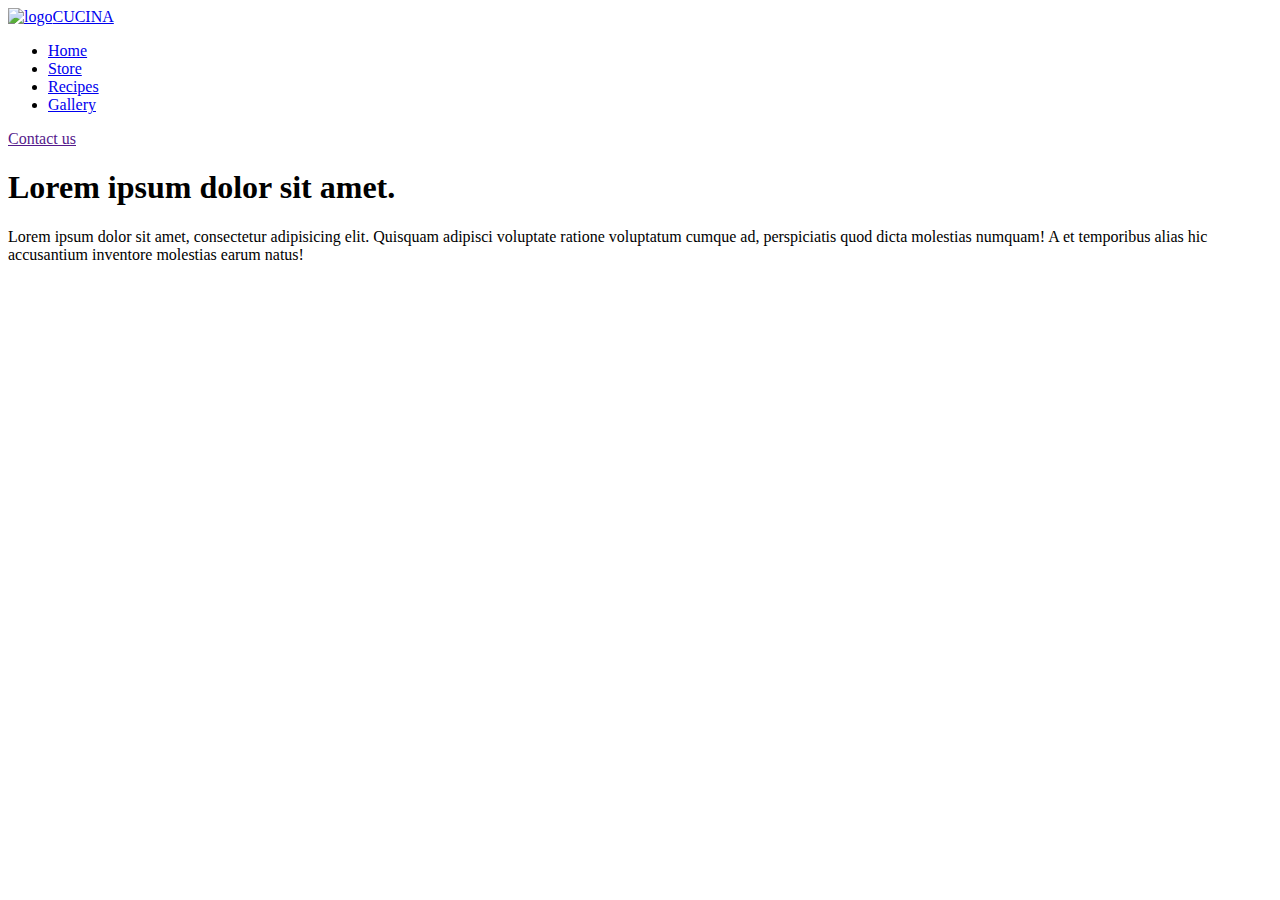
==== index.html @ 2ed221c3 "Deploying to gh-pages from @ Black-Chaos/team-repo@0364aedf231ca99969c673389fc8310e7ed658b2 🚀" ====
<!DOCTYPE html>
<html lang="en">
  <head>
    <meta charset="UTF-8" />
    <link rel="icon" type="image/svg+xml" href="/team-repo/favicon.svg" />
    <meta name="viewport" content="width=device-width, initial-scale=1.0" />
    <title>Vanilla App Template</title>
    
    <script type="module" crossorigin src="/team-repo/assets/index-fac82e35.js"></script>
    <link rel="stylesheet" href="/team-repo/assets/index-ec9f342a.css">
  </head>
  <body>
    <header>
  <a href="#"><img src="./images/hero/logo.svg" alt="logo" />CUCINA</a>
  <nav>
    <ul>
      <li><a href="#">Home</a></li>
      <li><a href="#store">Store</a></li>
      <li><a href="#recipes">Recipes</a></li>
      <li><a href="#gallery">Gallery</a></li>
    </ul>
  </nav>
  <a href="">Contact us</a>
</header>

    <main>
      <section class="hero">
    <h1 class="hero-title">Lorem ipsum dolor sit amet.
    </h1>
    <p class="hero-text">Lorem ipsum dolor sit amet, consectetur adipisicing elit. Quisquam adipisci voluptate ratione voluptatum cumque ad, perspiciatis quod dicta molestias numquam! A et temporibus alias hic accusantium inventore molestias earum natus!</p>
</section>
    </main>


    
  </body>
</html>
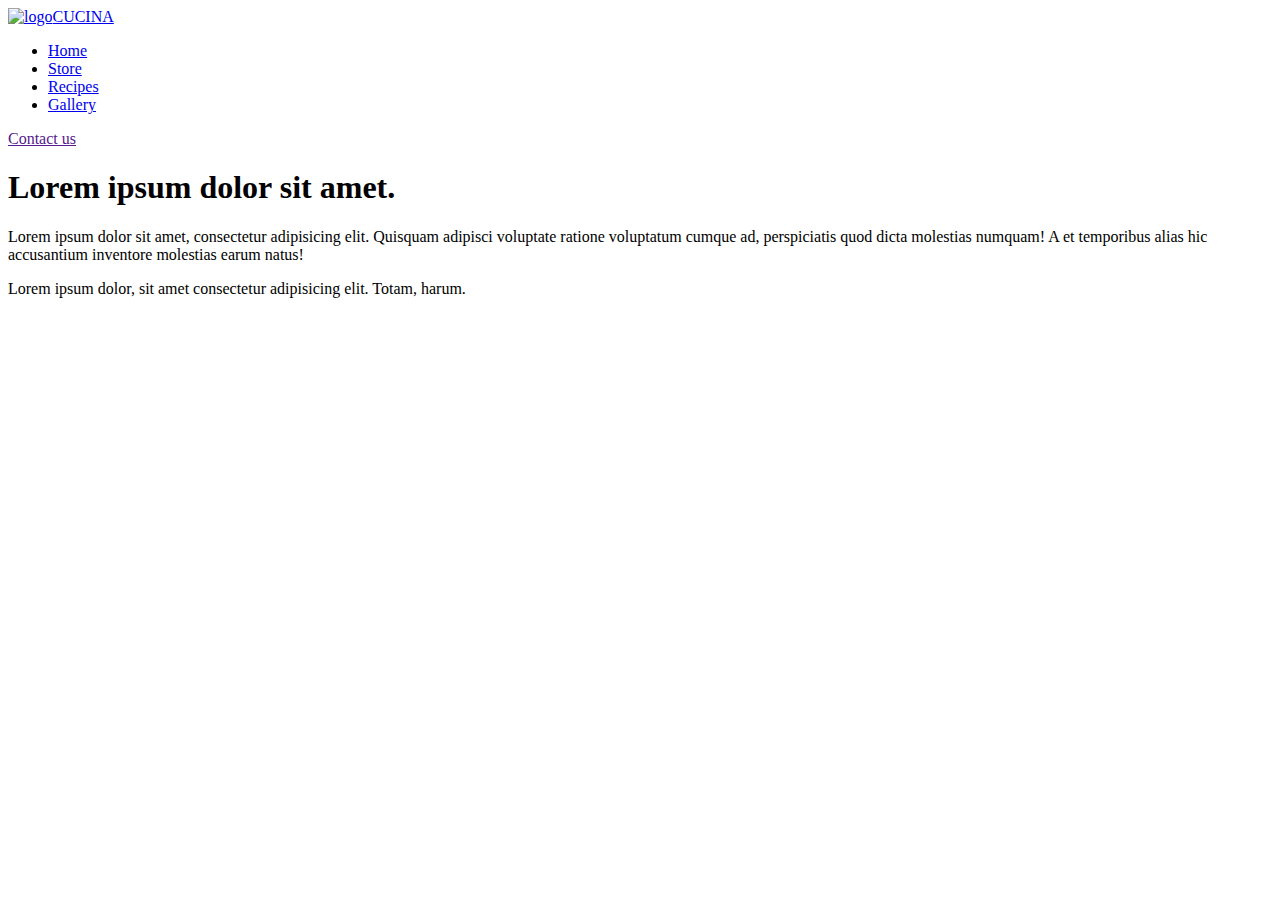
==== commit 8fdc5325: "Deploying to gh-pages from @ Black-Chaos/team-repo@7720423a684d3e79e1a416ebe81f6b6a907e62ab 🚀" ====
--- a/index.html
+++ b/index.html
@@ -7,7 +7,7 @@
     <title>Vanilla App Template</title>
     
     <script type="module" crossorigin src="/team-repo/assets/index-fac82e35.js"></script>
-    <link rel="stylesheet" href="/team-repo/assets/index-ec9f342a.css">
+    <link rel="stylesheet" href="/team-repo/assets/index-c1786392.css">
   </head>
   <body>
     <header>
@@ -30,7 +30,13 @@
     <p class="hero-text">Lorem ipsum dolor sit amet, consectetur adipisicing elit. Quisquam adipisci voluptate ratione voluptatum cumque ad, perspiciatis quod dicta molestias numquam! A et temporibus alias hic accusantium inventore molestias earum natus!</p>
 </section>
     </main>
+      
+      <footer class="footer">
+<p>Lorem ipsum dolor, sit amet consectetur adipisicing elit. Totam, harum.</p>
 
+</footer>
+      
+    
 
     
   </body>
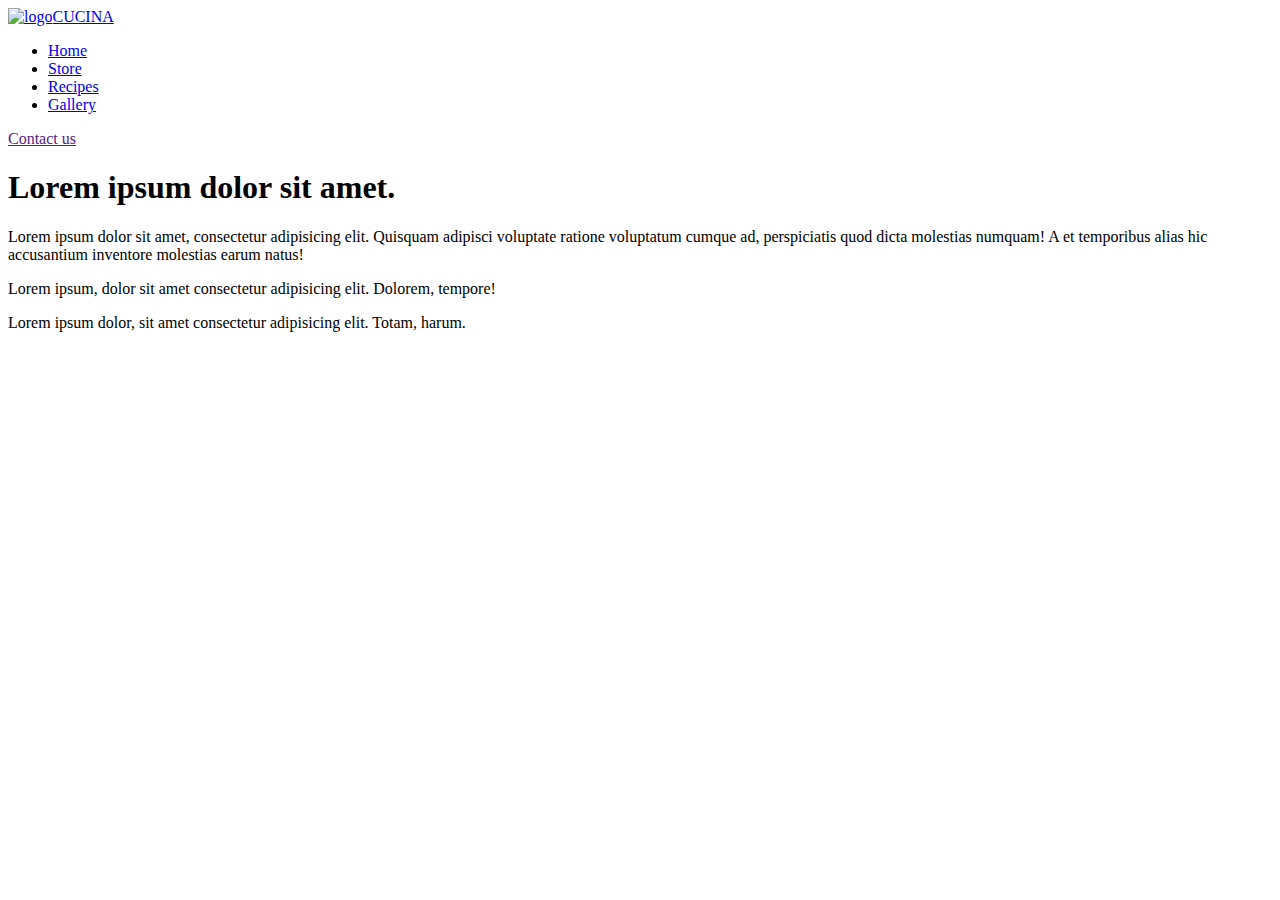
==== commit 75de89ef: "Deploying to gh-pages from @ Black-Chaos/team-repo@53d257ae396ac913eacd3ddf9c792558165cd915 🚀" ====
--- a/index.html
+++ b/index.html
@@ -5,9 +5,14 @@
     <link rel="icon" type="image/svg+xml" href="/team-repo/favicon.svg" />
     <meta name="viewport" content="width=device-width, initial-scale=1.0" />
     <title>Vanilla App Template</title>
+    <link
+      rel="stylesheet"
+      href="https://cdn.jsdelivr.net/npm/swiper@9/swiper-bundle.min.css"
+    />
+
     
-    <script type="module" crossorigin src="/team-repo/assets/index-fac82e35.js"></script>
-    <link rel="stylesheet" href="/team-repo/assets/index-c1786392.css">
+    <script type="module" crossorigin src="/team-repo/assets/index-b7c39c89.js"></script>
+    <link rel="stylesheet" href="/team-repo/assets/index-829f8f21.css">
   </head>
   <body>
     <header>
@@ -29,15 +34,41 @@
     </h1>
     <p class="hero-text">Lorem ipsum dolor sit amet, consectetur adipisicing elit. Quisquam adipisci voluptate ratione voluptatum cumque ad, perspiciatis quod dicta molestias numquam! A et temporibus alias hic accusantium inventore molestias earum natus!</p>
 </section>
+      <p class="text">
+  Lorem ipsum, dolor sit amet consectetur adipisicing elit. Dolorem, tempore!
+</p>
+
     </main>
-      
-      <footer class="footer">
+
+    <footer class="footer">
 <p>Lorem ipsum dolor, sit amet consectetur adipisicing elit. Totam, harum.</p>
+<img src="/team-repo/assets/natural-6c6705c3.jpg" alt="">
+</footer>
 
-</footer>
-      
-    
+    <!-- Slider main container -->
+<div class="swiper">
+  <!-- Additional required wrapper -->
+  <div class="swiper-wrapper">
+    <!-- Slides -->
+    <div class="swiper-slide"><img src="/team-repo/assets/1-cb361c37.jpg" alt="" /></div>
+    <div class="swiper-slide"><img src="/team-repo/assets/2-27f98ae6.jpg" alt="" /></div>
+    <div class="swiper-slide"><img src="/team-repo/assets/3-51ec5306.jpg" alt="" /></div>
+    <div class="swiper-slide"><img src="/team-repo/assets/4-d78f7535.jpg" alt="" /></div>
+    <div class="swiper-slide"><img src="/team-repo/assets/5-69b467e8.jpg" alt="" /></div>
+    <div class="swiper-slide"><img src="/team-repo/assets/6-a63c376f.jpg" alt="" /></div>
+  </div>
+  <!-- If we need pagination -->
+  <div class="swiper-pagination"></div>
 
+  <!-- If we need navigation buttons -->
+  <!-- <div class="swiper-button-prev"></div>
+  <div class="swiper-button-next"></div> -->
+
+  <!-- If we need scrollbar -->
+  <!-- <div class="swiper-scrollbar"></div> -->
+</div>
+
+    <script src="https://cdn.jsdelivr.net/npm/swiper@9/swiper-bundle.min.js"></script>
     
   </body>
 </html>
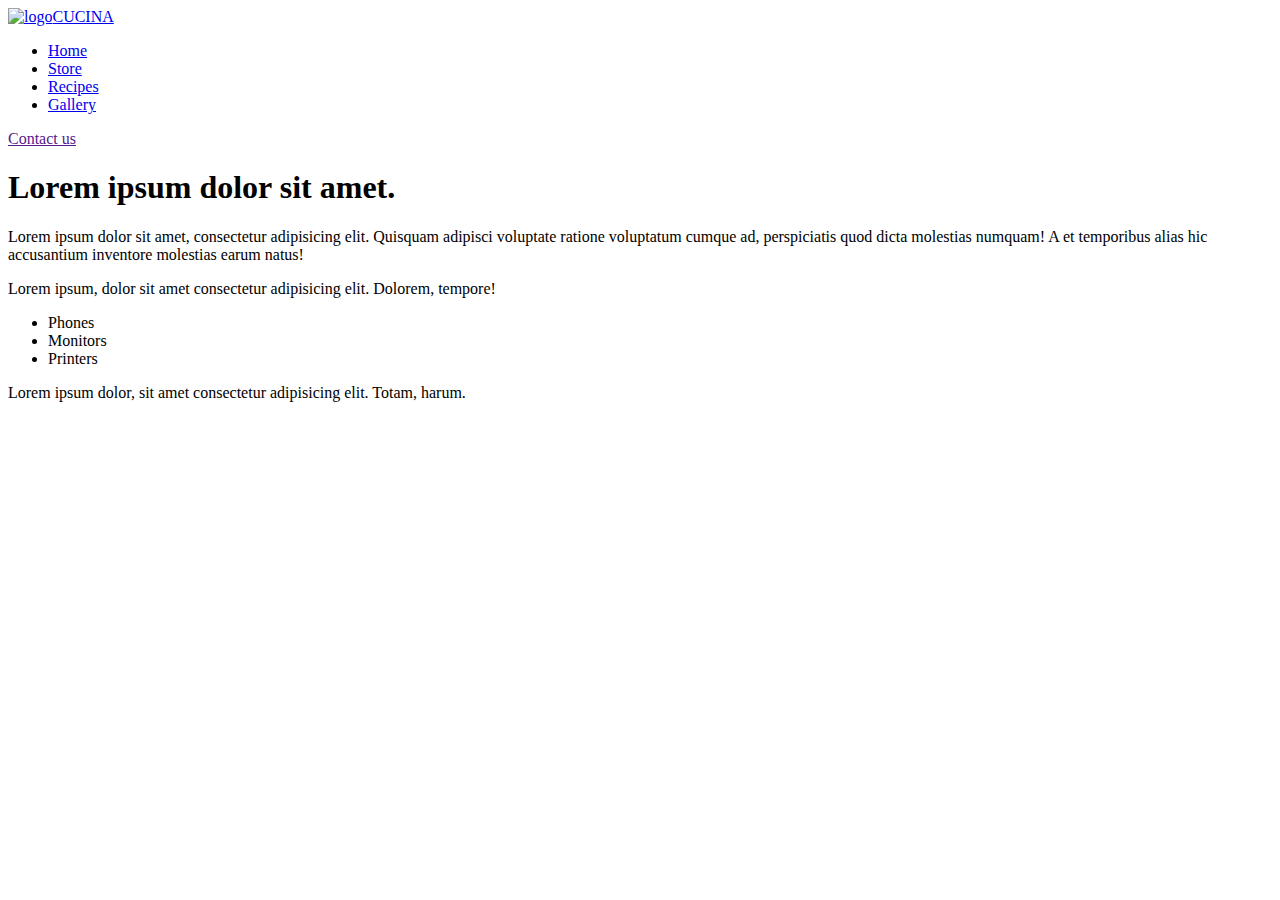
==== commit 79419cc3: "Deploying to gh-pages from @ Black-Chaos/team-repo@a687042c11c562fac9b62ce21fe837acd7998175 🚀" ====
--- a/index.html
+++ b/index.html
@@ -12,7 +12,7 @@
 
     
     <script type="module" crossorigin src="/team-repo/assets/index-b7c39c89.js"></script>
-    <link rel="stylesheet" href="/team-repo/assets/index-829f8f21.css">
+    <link rel="stylesheet" href="/team-repo/assets/index-b5107e83.css">
   </head>
   <body>
     <header>
@@ -37,6 +37,12 @@
       <p class="text">
   Lorem ipsum, dolor sit amet consectetur adipisicing elit. Dolorem, tempore!
 </p>
+
+      <ul class="list">
+  <li class="item">Phones</li>
+  <li class="item">Monitors</li>
+  <li class="item">Printers</li>
+</ul>
 
     </main>
 
